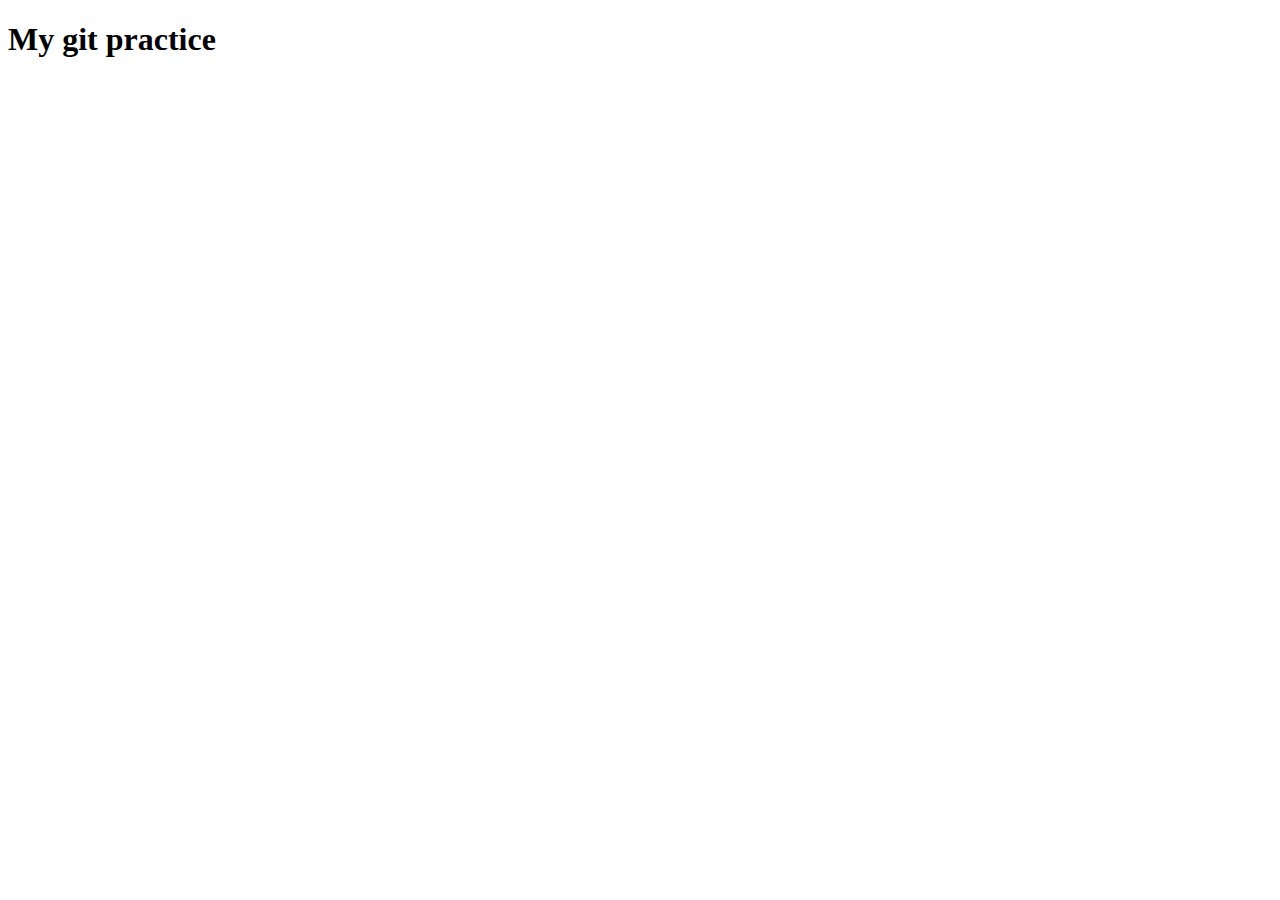
==== index.html @ 363a81ce "I created index.html and readme file" ====
<!DOCTYPE html>
<html lang="en">
<head>
    <meta charset="UTF-8">
    <meta http-equiv="X-UA-Compatible" content="IE=edge">
    <meta name="viewport" content="width=device-width, initial-scale=1.0">
    <title>Document</title>
</head>
<body>
    <h1>My git practice</h1>
</body>
</html>
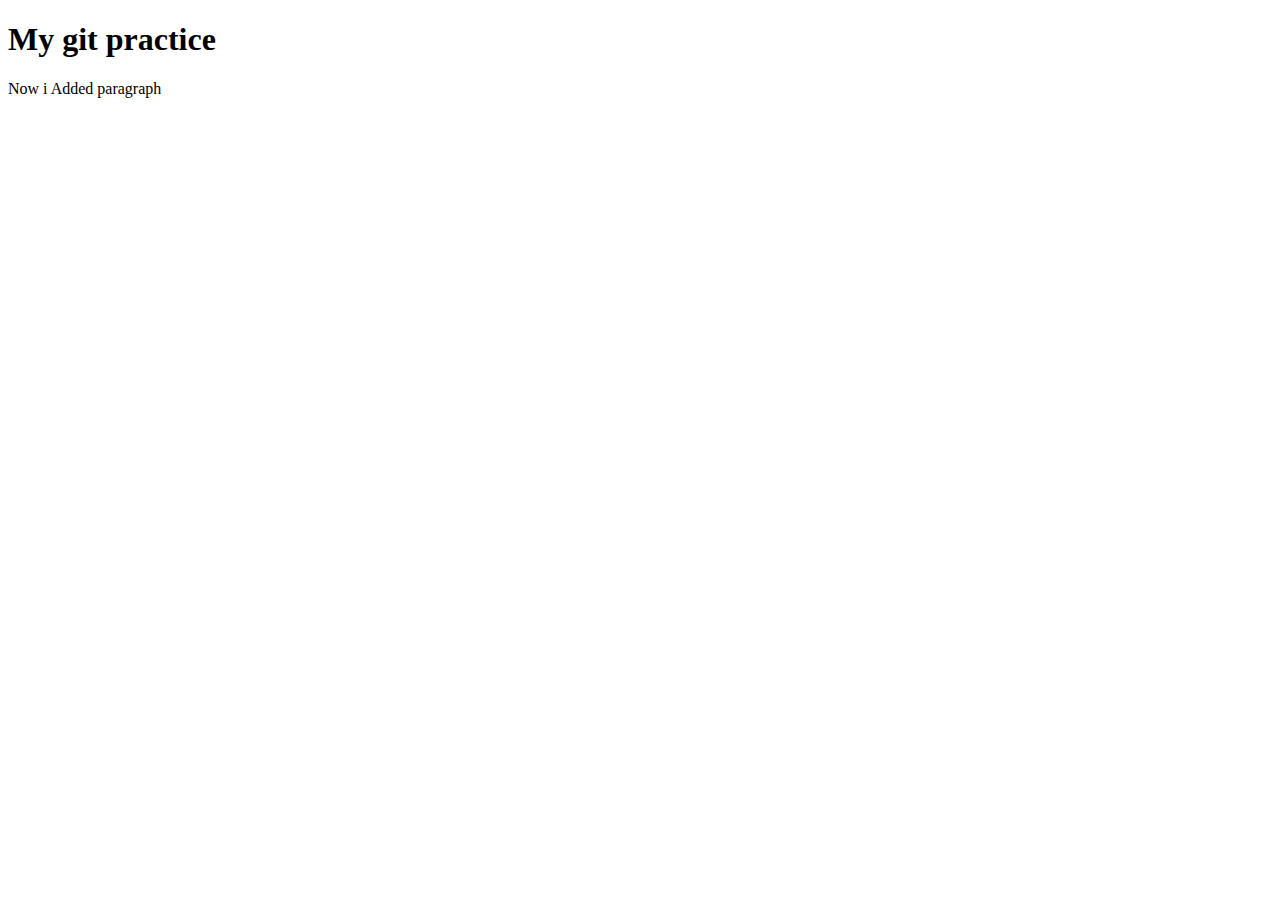
==== commit b937702a: "I added pera in index.html" ====
--- a/index.html
+++ b/index.html
@@ -7,6 +7,8 @@
     <title>Document</title>
 </head>
 <body>
-    <h1>My git practice</h1>
+    <h1>My git practice</h1> 
+    <p>Now i Added paragraph</p>
+    
 </body>
 </html>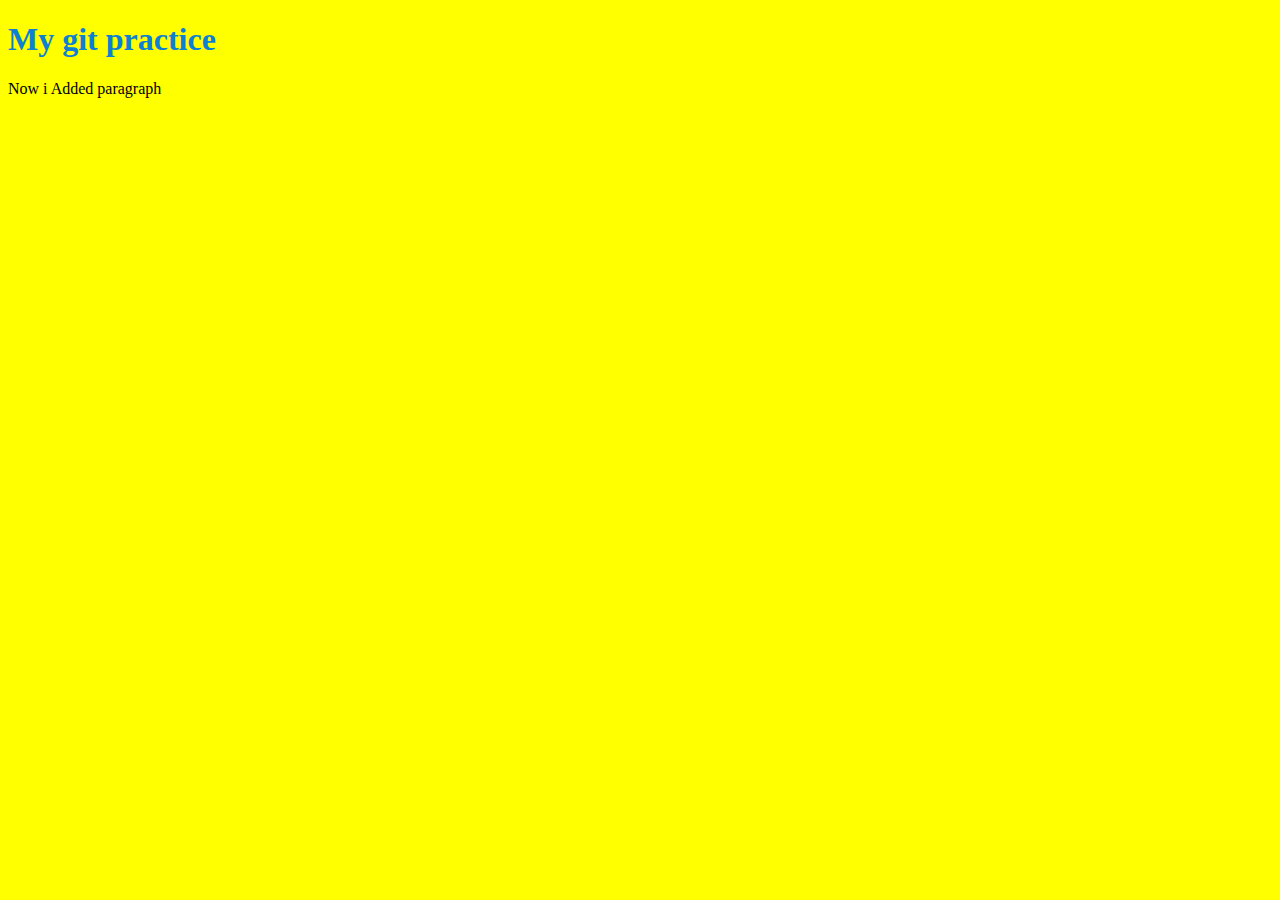
==== commit e8b74c22: "Done some changes in styling" ====
--- a/index.html
+++ b/index.html
@@ -5,10 +5,17 @@
     <meta http-equiv="X-UA-Compatible" content="IE=edge">
     <meta name="viewport" content="width=device-width, initial-scale=1.0">
     <title>Document</title>
+    <style>
+        h1{
+            color: rgb(13, 128, 209);
+        }
+        body{
+            background-color: yellow;
+        }
+    </style>
 </head>
 <body>
     <h1>My git practice</h1> 
-    <p>Now i Added paragraph</p>
-    
+    <p>Now i Added paragraph</p>    
 </body>
 </html>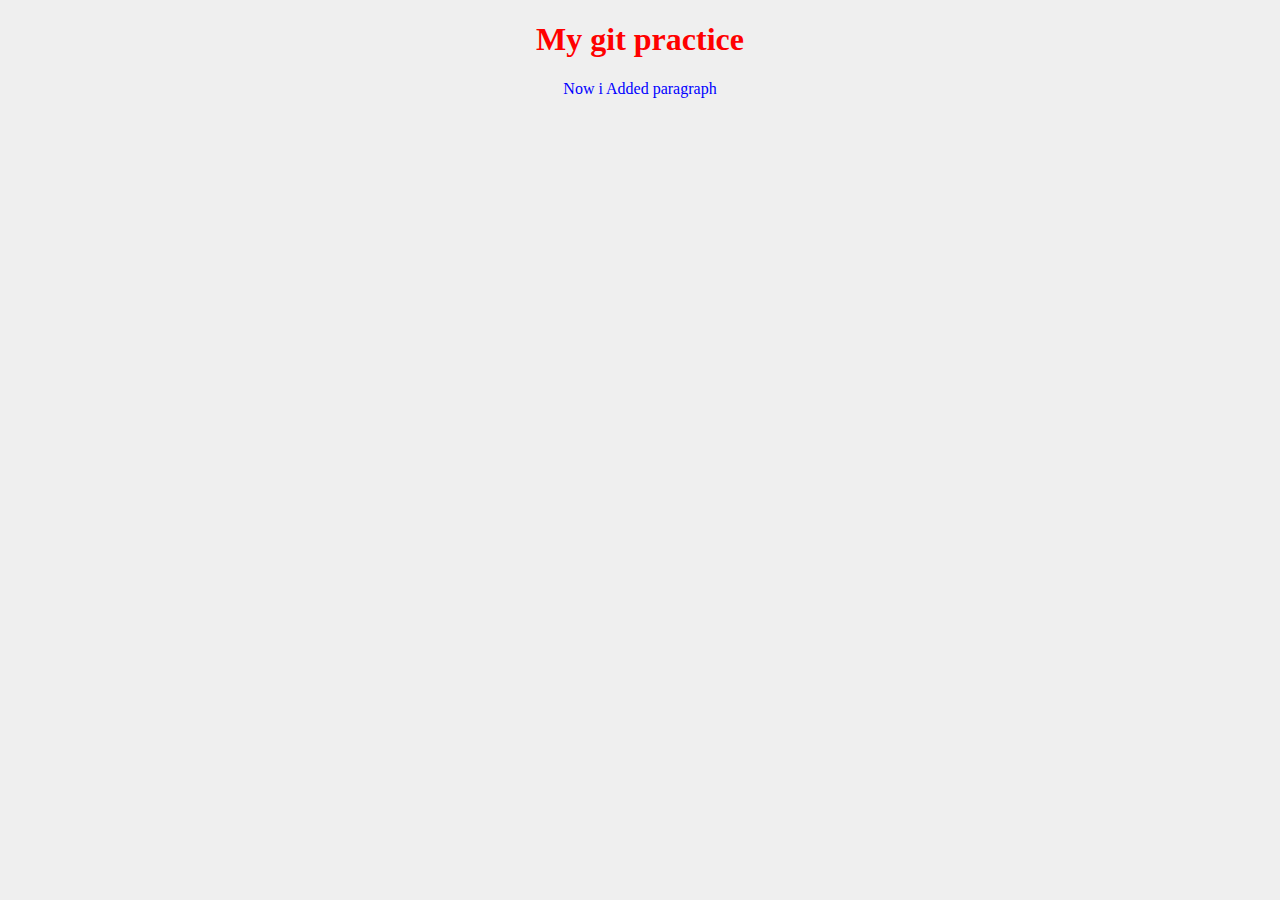
==== commit a6ab741a: "I have edit some changes" ====
--- a/index.html
+++ b/index.html
@@ -1,21 +1,14 @@
 <!DOCTYPE html>
 <html lang="en">
-<head>
-    <meta charset="UTF-8">
-    <meta http-equiv="X-UA-Compatible" content="IE=edge">
-    <meta name="viewport" content="width=device-width, initial-scale=1.0">
+  <head>
+    <meta charset="UTF-8" />
+    <meta http-equiv="X-UA-Compatible" content="IE=edge" />
+    <meta name="viewport" content="width=device-width, initial-scale=1.0" />
+    <link rel="stylesheet" href="html.css" />
     <title>Document</title>
-    <style>
-        h1{
-            color: rgb(13, 128, 209);
-        }
-        body{
-            background-color: yellow;
-        }
-    </style>
-</head>
-<body>
-    <h1>My git practice</h1> 
-    <p>Now i Added paragraph</p>    
-</body>
-</html>+  </head>
+  <body>
+    <h1>My git practice</h1>
+    <p>Now i Added paragraph</p>
+  </body>
+</html>
--- a/html.css
+++ b/html.css
@@ -0,0 +1,11 @@
+body {
+  background-color: #efefef;
+}
+h1 {
+  color: red;
+  text-align: center;
+}
+p {
+  color: blue;
+  text-align: center;
+}
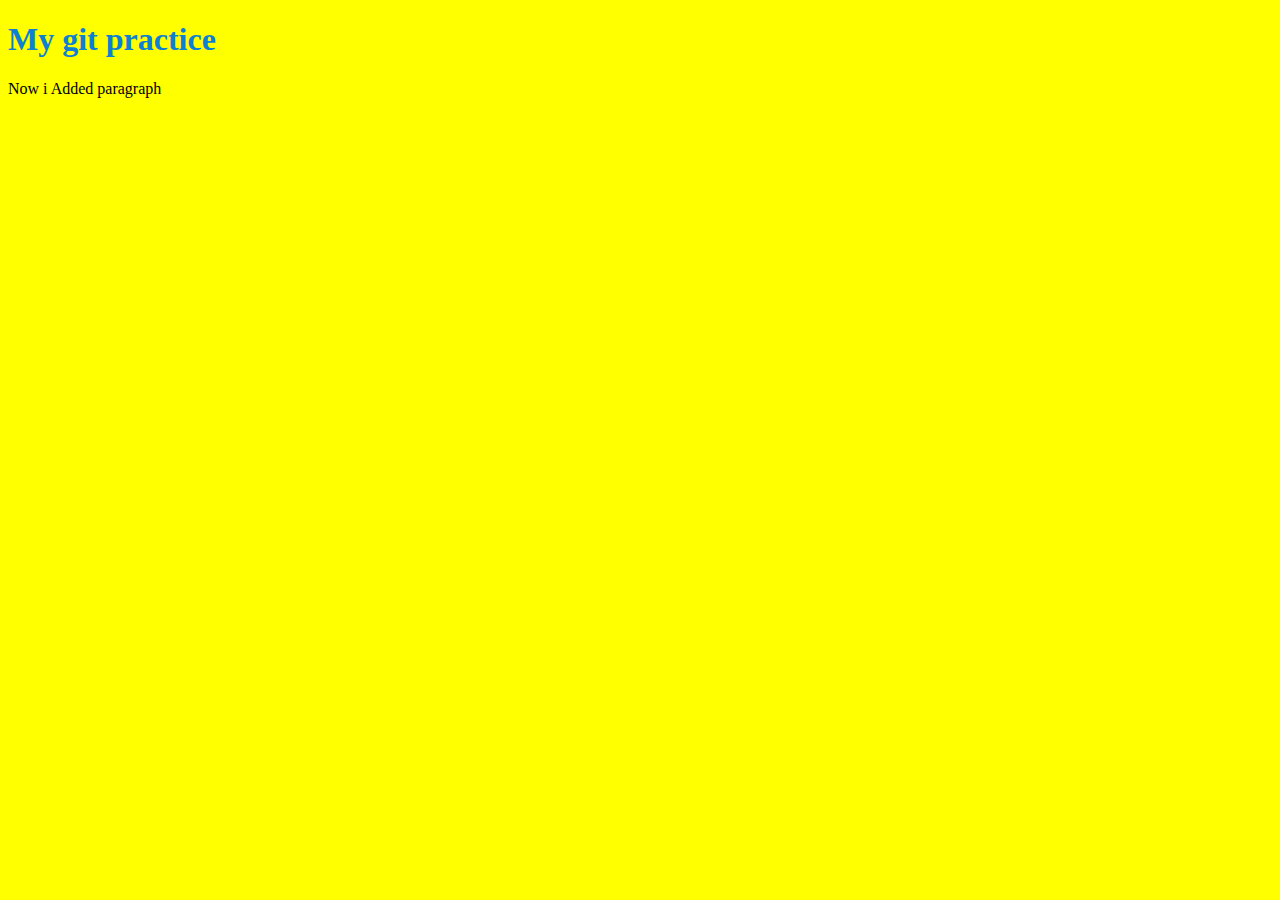
==== commit 6ac9aec1: "Merge pull request #1 from SoorajSahu/your_name" ====
--- a/index.html
+++ b/index.html
@@ -1,14 +1,21 @@
 <!DOCTYPE html>
 <html lang="en">
-  <head>
-    <meta charset="UTF-8" />
-    <meta http-equiv="X-UA-Compatible" content="IE=edge" />
-    <meta name="viewport" content="width=device-width, initial-scale=1.0" />
-    <link rel="stylesheet" href="html.css" />
+<head>
+    <meta charset="UTF-8">
+    <meta http-equiv="X-UA-Compatible" content="IE=edge">
+    <meta name="viewport" content="width=device-width, initial-scale=1.0">
     <title>Document</title>
-  </head>
-  <body>
-    <h1>My git practice</h1>
-    <p>Now i Added paragraph</p>
-  </body>
-</html>
+    <style>
+        h1{
+            color: rgb(13, 128, 209);
+        }
+        body{
+            background-color: yellow;
+        }
+    </style>
+</head>
+<body>
+    <h1>My git practice</h1> 
+    <p>Now i Added paragraph</p>    
+</body>
+</html>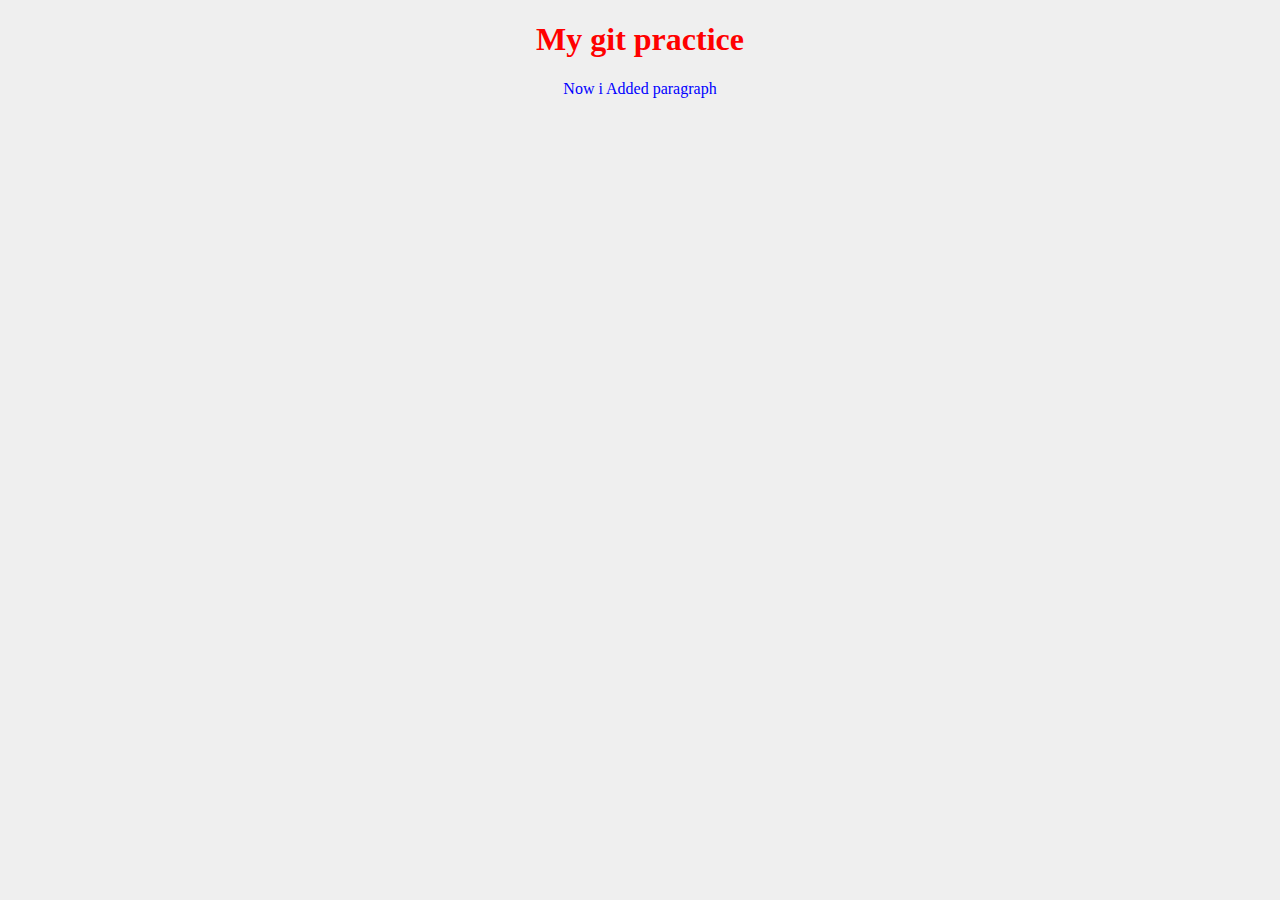
==== commit 16869649: "Merge branch 'master' into ravi" ====
--- a/index.html
+++ b/index.html
@@ -1,21 +1,15 @@
 <!DOCTYPE html>
 <html lang="en">
-<head>
-    <meta charset="UTF-8">
-    <meta http-equiv="X-UA-Compatible" content="IE=edge">
-    <meta name="viewport" content="width=device-width, initial-scale=1.0">
+  <head>
+    <meta charset="UTF-8" />
+    <meta http-equiv="X-UA-Compatible" content="IE=edge" />
+    <meta name="viewport" content="width=device-width, initial-scale=1.0" />
+    <link rel="stylesheet" href="html.css" />
     <title>Document</title>
-    <style>
-        h1{
-            color: rgb(13, 128, 209);
-        }
-        body{
-            background-color: yellow;
-        }
-    </style>
-</head>
-<body>
-    <h1>My git practice</h1> 
-    <p>Now i Added paragraph</p>    
-</body>
-</html>+  </head>
+  <body>
+    <h1>My git practice</h1>
+    <p>Now i Added paragraph</p>
+  </body>
+</html>
+
--- a/html.css
+++ b/html.css
@@ -0,0 +1,11 @@
+body {
+  background-color: #efefef;
+}
+h1 {
+  color: red;
+  text-align: center;
+}
+p {
+  color: blue;
+  text-align: center;
+}
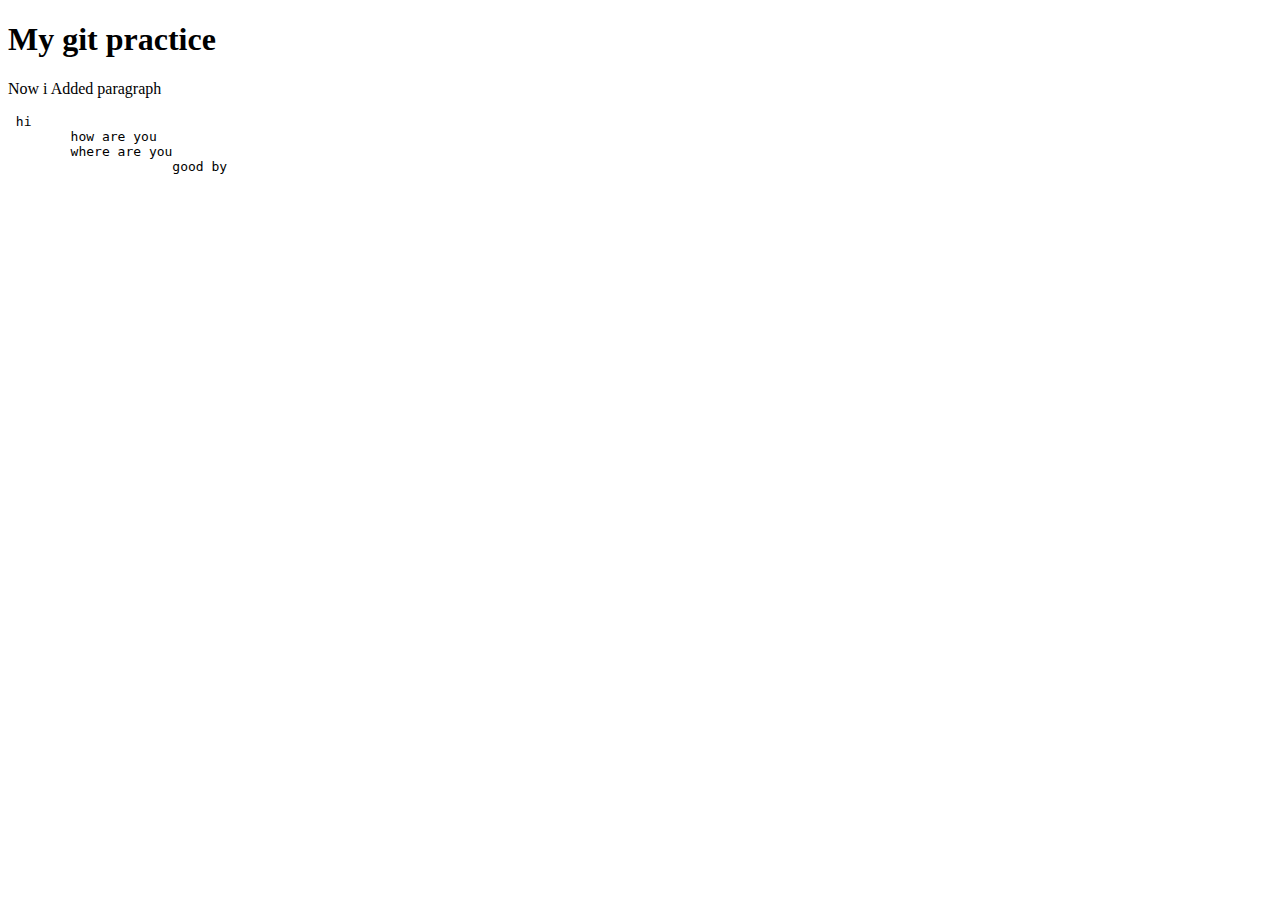
==== commit 0b8e3dd0: "hi i am hear" ====
--- a/index.html
+++ b/index.html
@@ -1,15 +1,19 @@
 <!DOCTYPE html>
 <html lang="en">
-  <head>
-    <meta charset="UTF-8" />
-    <meta http-equiv="X-UA-Compatible" content="IE=edge" />
-    <meta name="viewport" content="width=device-width, initial-scale=1.0" />
-    <link rel="stylesheet" href="html.css" />
+<head>
+    <meta charset="UTF-8">
+    <meta http-equiv="X-UA-Compatible" content="IE=edge">
+    <meta name="viewport" content="width=device-width, initial-scale=1.0">
     <title>Document</title>
-  </head>
-  <body>
-    <h1>My git practice</h1>
+</head>
+<body>
+    <h1>My git practice</h1> 
     <p>Now i Added paragraph</p>
-  </body>
-</html>
-
+    <pre> hi 
+        how are you 
+        where are you 
+                     good by
+    </pre>
+    
+</body>
+</html>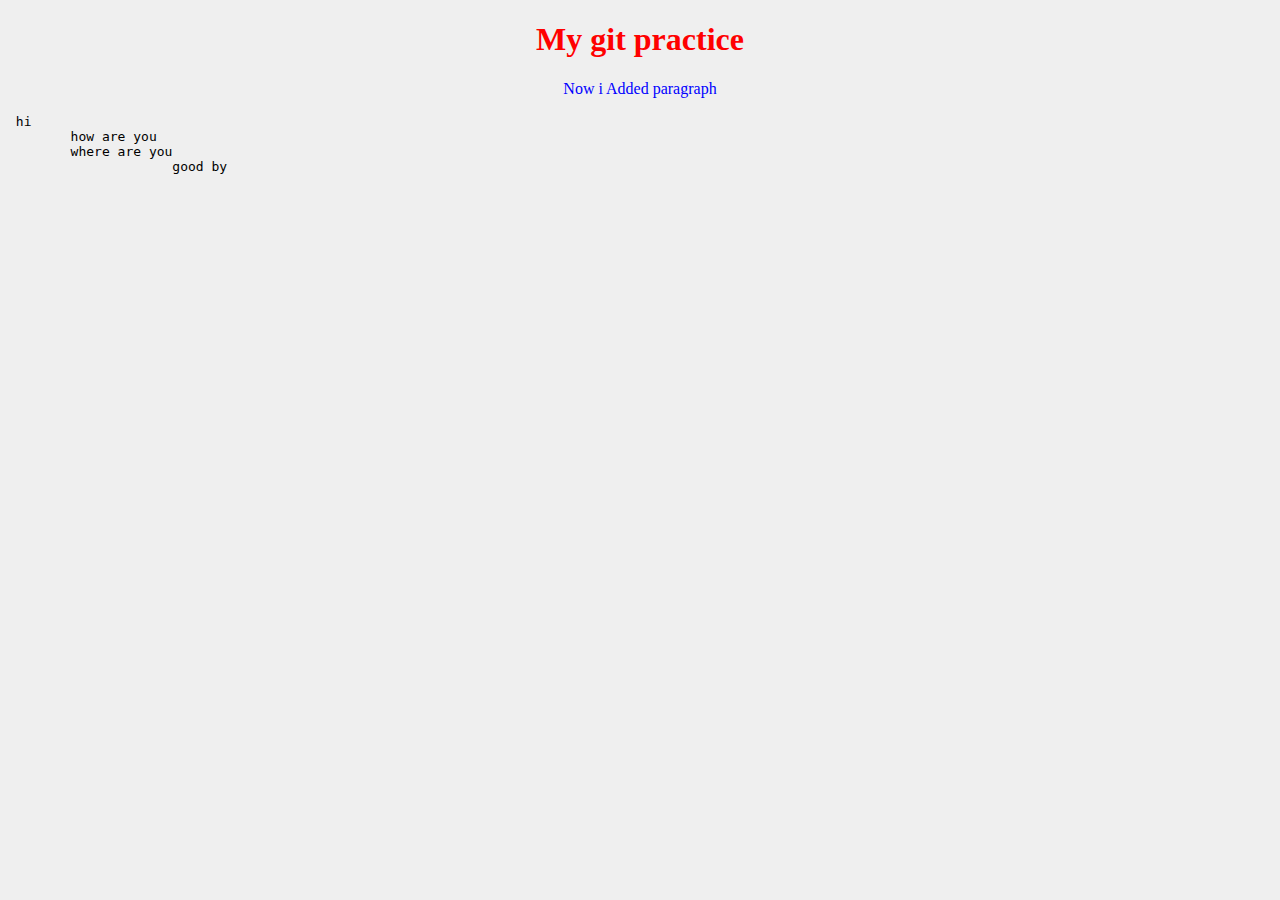
==== commit 06ea9a5d: "Merge branch 'master' into pre" ====
--- a/index.html
+++ b/index.html
@@ -1,19 +1,20 @@
 <!DOCTYPE html>
 <html lang="en">
-<head>
-    <meta charset="UTF-8">
-    <meta http-equiv="X-UA-Compatible" content="IE=edge">
-    <meta name="viewport" content="width=device-width, initial-scale=1.0">
+  <head>
+    <meta charset="UTF-8" />
+    <meta http-equiv="X-UA-Compatible" content="IE=edge" />
+    <meta name="viewport" content="width=device-width, initial-scale=1.0" />
+    <link rel="stylesheet" href="html.css" />
     <title>Document</title>
-</head>
-<body>
-    <h1>My git practice</h1> 
+  </head>
+  <body>
+    <h1>My git practice</h1>
     <p>Now i Added paragraph</p>
     <pre> hi 
         how are you 
         where are you 
                      good by
     </pre>
-    
-</body>
-</html>+  </body>
+</html>
+
--- a/html.css
+++ b/html.css
@@ -0,0 +1,11 @@
+body {
+  background-color: #efefef;
+}
+h1 {
+  color: red;
+  text-align: center;
+}
+p {
+  color: blue;
+  text-align: center;
+}
